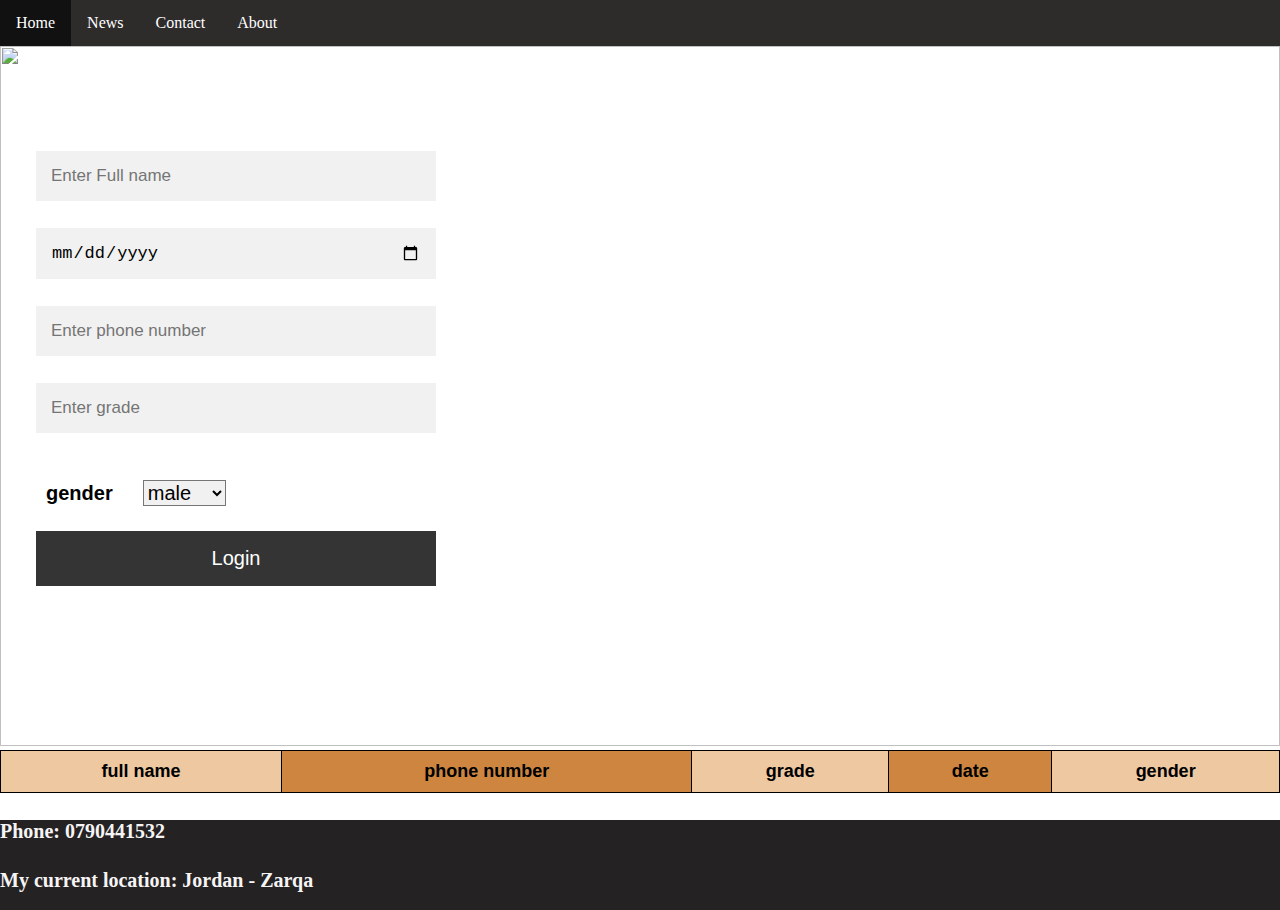
==== index.html @ 1c31a052 "add" ====
<!DOCTYPE html>
<html>
<head>
  <link rel="stylesheet" href="style.css">
<style>
.container1 {
  position: relative;
}

.topleft {
  position: absolute;
  top: 80px;
  left: 16px;
  font-size: 18px;
}
img { 
  margin-top:0px;
  width: 100%;
  height:700px;
  /* opacity: 0.3; */
}
</style>
</head>
<body>
  <header class="row">
 
    <div  class="col-lg-12">
      <ul>
        <li><a class="active" href="#home">Home</a></li>
        <li><a href="#news">News</a></li>
        <li><a href="#contact">Contact</a></li>
        <li><a href="#about">About</a></li>
      </ul>
      
</div>
</header>
<main class="container1">
    <div class="row">
      <div  class="col-lg-12">
    <img src="https://epe.brightspotcdn.com/dims4/default/4cebb97/2147483647/strip/true/crop/516x350+42+0/resize/840x570!/quality/90/?url=https%3A%2F%2Fepe-brightspot.s3.amazonaws.com%2F5f%2Fa2%2F9fa06e6548518027eb95f7e65190%2Fweb-corona-eval-img.jpg">
    <div class="topleft">
  
  
   
        <form action="" id="myForm" class="container">
        
      
        
          <input type="text" placeholder="Enter Full name" name="name" required>
      
          
          <input type="date" placeholder="Enter Date of birth" name="birth" required>
         
          <input type="tel" placeholder="Enter phone number" name="phone" required>
          <input type="number" placeholder="Enter grade" name="grade" min="50" max="100" required>
          
           
          <!--   <label for="Male"><strong>Male</strong></label>
  
          <input type="radio"  id="Male" name="gender" value="male">

          <label for="Female"><strong>Female</strong></label>
            <input type="radio" id="Female" name="gender" value="female"> -->

          <label for="gender" style="font-size: 20px;" class="label"><strong>gender</strong></label>
          <select name="gender" id="gender" name="gender">
              <option value="male">male</option>
              <option value="female">female</option>
            </select>

          <button type="submit" class="btn">Login</button>
        </form>
  </div>
  </div>
  
  
  
  
  <div class="row">
  
    
    
    <div class="col-lg-12">
      
      <!-- <table style="width:100%">
        <tr>
          <th>Full name</th>
          <th>Date of birth</th>
          <th>gender</th>
          <th> phone number</th>
          <th>grade</th>
        
        </tr>
        <tr id="userInput">
  
  </tr>

  </table> -->
  <div id="table">
    <table id="tab" style="width:100%">
        <tr>
            <th class="th">full name</th>
            <th class="th">phone number</th>
            <th class="th">grade</th>
            <th class="th">date</th>
            <th class="th">gender</th>
        </tr>
        <tbody id="tab0">

        </tbody>
    </table>
</div>
 
  
          </div>
        
  </div>
</main>
<footer>
  <div class="row">
    <div class="col-lg-12" style="height:90px;width:100%;background-color: rgb(36, 34, 34);font-size: 20px;margin:0px;">
      <div class="type">
        <h4 style="color: #f7f4f5;">Phone: 0790441532</h4>
  
        <h4 style="color: #f7f4f5;">My current location: Jordan - Zarqa</h4>
  
      </div>
    </div>
</div>



</footer>
</body>
<script src="app.js" ></script>
</html>
---- style.css ----
body {margin:0;}
main{
  height: 100%;
  font-family: Arial, Helvetica, sans-serif;
}
* {
  box-sizing: border-box;
}

ul {
  list-style-type: none;
  margin: 0;
  padding: 0;
  overflow: hidden;
  background-color: #2e2b2b;
}

li {
  float: left;
}

li a {
  display: block;
  color: white;
  text-align: center;
  padding: 14px 16px;
  text-decoration: none;
}

li a:hover {
  background-color: #111;
}
/* end nav */

.container {
  position:absolute;

 
 
 
  padding: 20px;
  
}

/* Full-width input fields */
input[type=number], input[type=date], input[type=tel],[type=text]{
  width:400px;
  padding: 15px;
  margin: 5px 0 22px 0;
  border: none;
  background: #f1f1f1;
  outline: none;
  font-size: 17px;
}

select{
  background: #f1f1f1;
  font-size: 20px;
  outline: none;
  margin:25px;
  
}

/* Set a style for the submit button */
.btn {
  background-color: #1d1f1e;
  color: white;
  padding: 16px 20px;
  border: none;
  cursor: pointer;
  width: 100%;
  opacity: 0.9;
  font-size: 20px;
}

.btn:hover {
  opacity: 1;
}
/* end form */
.topright {
  position: absolute;
  top:80px;
  right:16px;
  font-size: 18px;
}


table, th, td {
  border: 1px solid black;
  border-collapse: collapse;
  font-size:18px;
  padding:10px;
  text-align: center;
 
}

th:nth-child(even),td:nth-child(even) {
  background-color:peru;

}
th:nth-child(odd),td:nth-child(odd) {
  background-color:rgb(237, 200, 161);

}
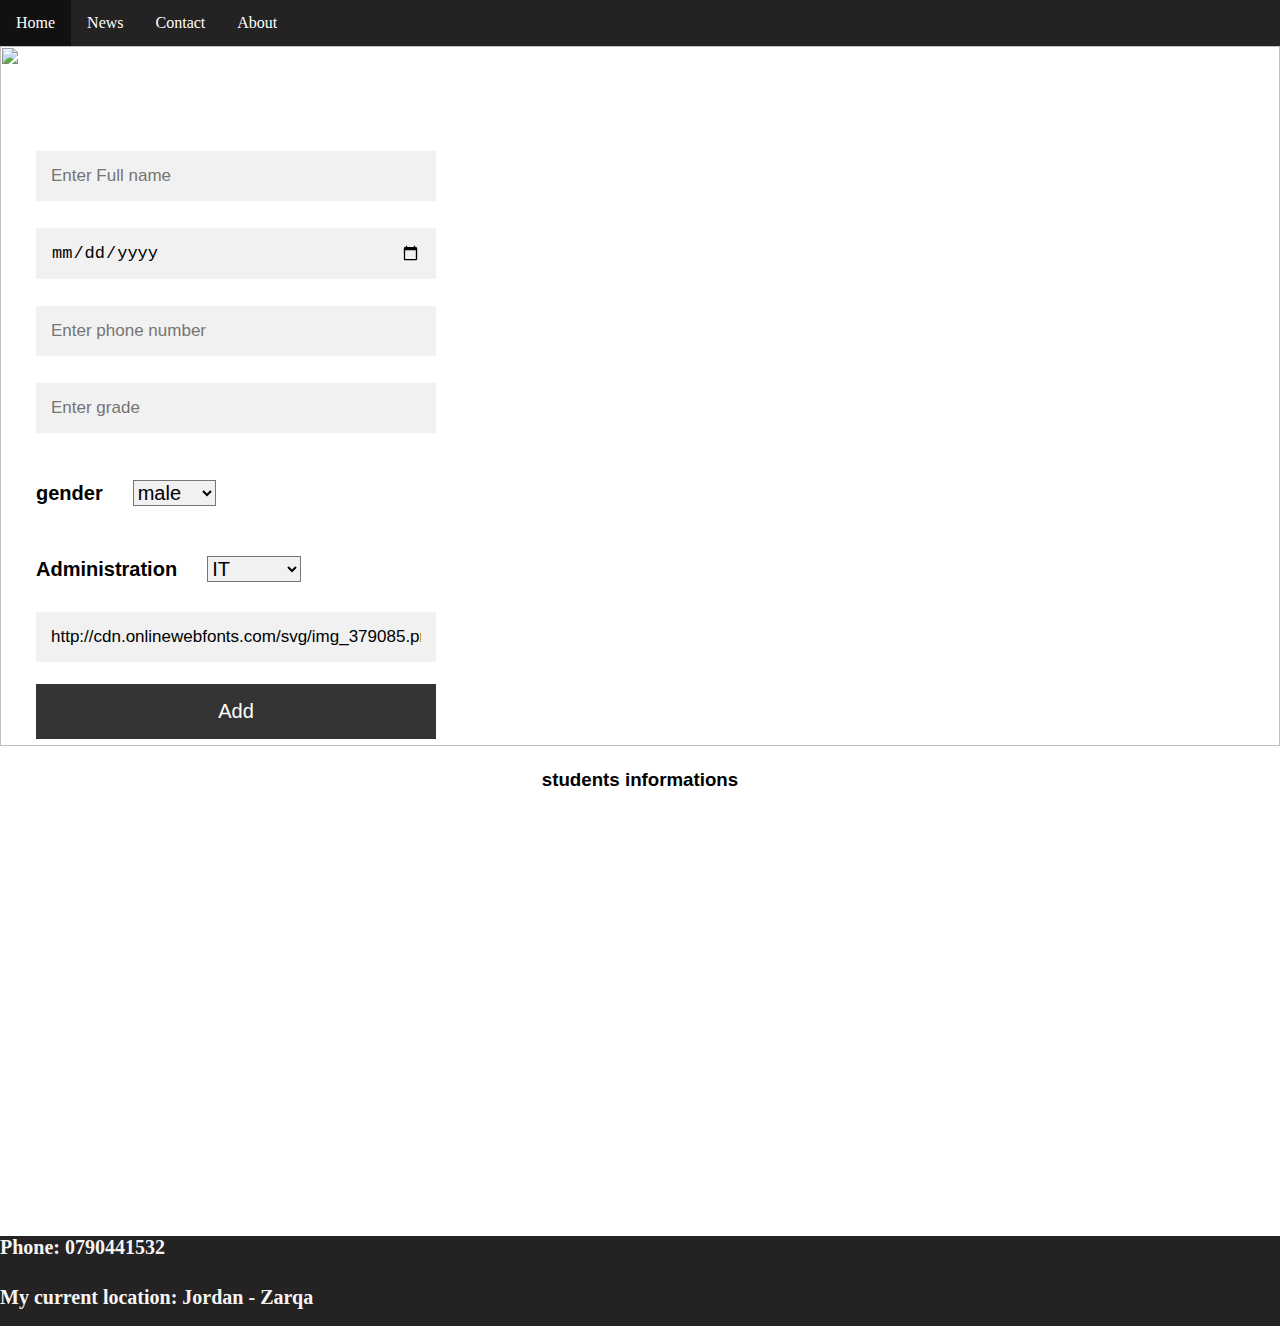
==== commit 8d064288: "add" ====
--- a/index.html
+++ b/index.html
@@ -25,8 +25,8 @@
   <header class="row">
  
     <div  class="col-lg-12">
-      <ul>
-        <li><a class="active" href="#home">Home</a></li>
+      <ul class="nav">
+        <li ><a class="active" href="#home">Home</a></li>
         <li><a href="#news">News</a></li>
         <li><a href="#contact">Contact</a></li>
         <li><a href="#about">About</a></li>
@@ -54,21 +54,29 @@
           <input type="tel" placeholder="Enter phone number" name="phone" required>
           <input type="number" placeholder="Enter grade" name="grade" min="50" max="100" required>
           
-           
-          <!--   <label for="Male"><strong>Male</strong></label>
-  
-          <input type="radio"  id="Male" name="gender" value="male">
-
-          <label for="Female"><strong>Female</strong></label>
-            <input type="radio" id="Female" name="gender" value="female"> -->
+           
+         
 
           <label for="gender" style="font-size: 20px;" class="label"><strong>gender</strong></label>
           <select name="gender" id="gender" name="gender">
               <option value="male">male</option>
               <option value="female">female</option>
             </select>
+            <div>
+            <label for="gender" style="font-size: 20px;" class="label"><strong>Administration</strong></label>
+            <select id="usermajor"  name="usermajor" > 
+          
+              <option value="IT">IT</option>
+              <option value="Science">Science</option>
+              <option value="Art">Art</option>
+              </select>
+            </div>
+              <input id="userimg" name="userimg" value="http://cdn.onlinewebfonts.com/svg/img_379085.png" placeholder="user image src"  type="text" id="category_0" required>
 
-          <button type="submit" class="btn">Login</button>
+          <div class="inputs">
+            <input id="subinput0" type="submit" value="Add" >
+
+        </div>
         </form>
   </div>
   </div>
@@ -81,37 +89,15 @@
     
     
     <div class="col-lg-12">
-      
-      <!-- <table style="width:100%">
-        <tr>
-          <th>Full name</th>
-          <th>Date of birth</th>
-          <th>gender</th>
-          <th> phone number</th>
-          <th>grade</th>
-        
-        </tr>
-        <tr id="userInput">
+      <div class="WelcomeContainer">
+        <h3>students informations</h3>
+       </div>
   
-  </tr>
-
-  </table> -->
-  <div id="table">
-    <table id="tab" style="width:100%">
-        <tr>
-            <th class="th">full name</th>
-            <th class="th">phone number</th>
-            <th class="th">grade</th>
-            <th class="th">date</th>
-            <th class="th">gender</th>
-        </tr>
-        <tbody id="tab0">
-
-        </tbody>
-    </table>
-</div>
- 
+  <div style="min-height: 25rem;">
   
+    <div id="student_card">
+  
+    
           </div>
         
   </div>
--- a/style.css
+++ b/style.css
@@ -1,4 +1,3 @@
-
 body {margin:0;}
 main{
   height: 100%;
@@ -8,19 +7,20 @@
   box-sizing: border-box;
 }
 
-ul {
+.nav {
   list-style-type: none;
   margin: 0;
   padding: 0;
   overflow: hidden;
-  background-color: #2e2b2b;
+  background-color: #242222;
 }
 
-li {
+
+.nav li{
   float: left;
+
 }
-
-li a {
+.nav li a {
   display: block;
   color: white;
   text-align: center;
@@ -28,7 +28,7 @@
   text-decoration: none;
 }
 
-li a:hover {
+.nav li a:hover {
   background-color: #111;
 }
 /* end nav */
@@ -63,7 +63,7 @@
 }
 
 /* Set a style for the submit button */
-.btn {
+#subinput0{
   background-color: #1d1f1e;
   color: white;
   padding: 16px 20px;
@@ -86,7 +86,7 @@
 }
 
 
-table, th, td {
+/* table, th, td {
   border: 1px solid black;
   border-collapse: collapse;
   font-size:18px;
@@ -102,5 +102,85 @@
 th:nth-child(odd),td:nth-child(odd) {
   background-color:rgb(237, 200, 161);
 
+} */
+
+.card {
+  box-shadow: 0 4px 8px 0 rgba(0,0,0,0.2);
+  transition: 0.3s;
+  width:300px;
+ margin-left: 300px;
 }
 
+.card:hover {
+  box-shadow: 0 8px 16px 0 rgba(0,0,0,0.2);
+}
+
+.container3 {
+  padding: 2px 16px;
+}
+
+.WelcomeContainer h2,h3{
+  text-align: center;
+ }
+ #logo_image{
+  border: 1px solid rgb(242, 247, 247);;
+  border-radius: 50%;
+
+}
+
+#student_card{
+  display: grid;
+  grid-template-columns: repeat(3,1fr);
+  grid-auto-rows: minmax(100px,auto);
+  grid-gap: 10px;
+  justify-items: center;
+  align-items: center;
+}
+#student_card div{
+display: flex;
+flex-direction: column;
+align-items: center;
+justify-content: center;
+background:rgb(179, 134, 77);
+padding: 0.5rem;
+border: 1px solid #080808;
+border-radius: 0.5rem;
+font-size: 20px;
+}
+#student_card div img{
+  width: 100px;
+  height: 100px;
+}
+
+ul {
+  list-style-type: none;
+}
+
+@media (max-width: 1000px) {
+  .inputs{
+     flex-direction: column;
+  } 
+
+
+  input{
+      width: 70%;
+      height: 10%;
+      margin-bottom: 5px;
+      }
+       input,select{
+      width: 71%;
+      height: 10%;
+      margin-bottom: 5px;
+      }
+
+
+   
+      #student_card{
+        
+          grid-template-columns: repeat(2,1fr);
+      
+      }
+     
+
+    
+}
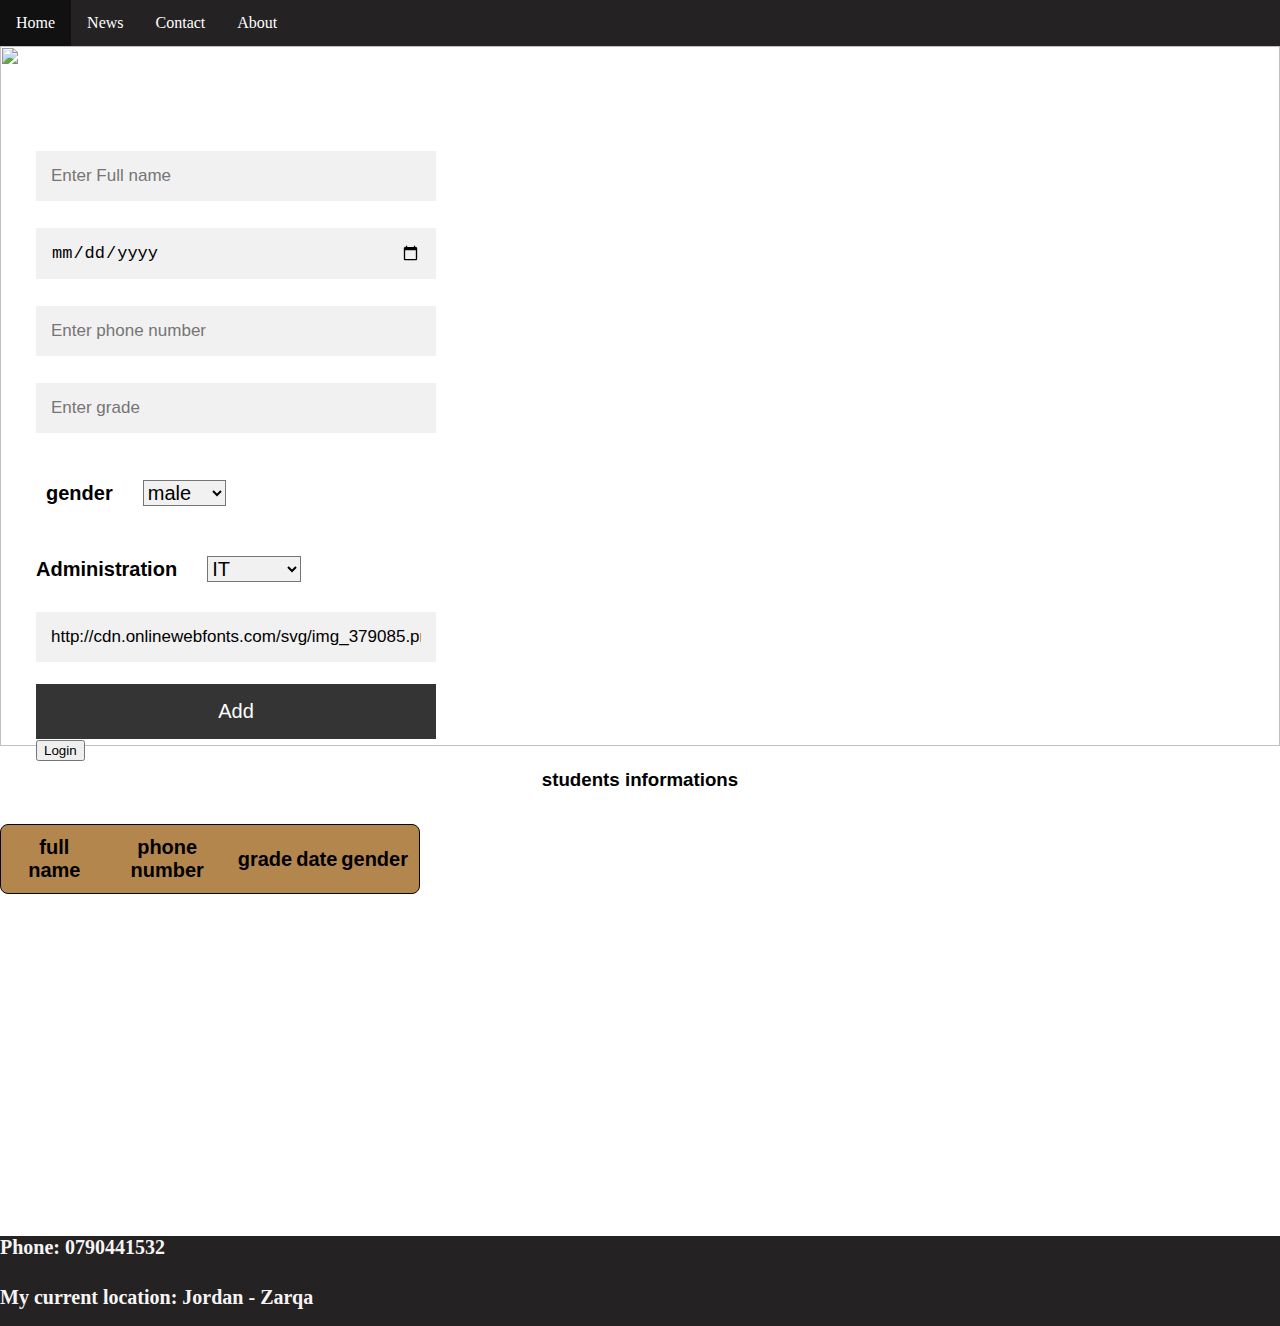
==== commit 831e7649: "Merge branch 'main' into constructorTask" ====
--- a/index.html
+++ b/index.html
@@ -25,8 +25,10 @@
   <header class="row">
  
     <div  class="col-lg-12">
+
       <ul class="nav">
         <li ><a class="active" href="#home">Home</a></li>
+
         <li><a href="#news">News</a></li>
         <li><a href="#contact">Contact</a></li>
         <li><a href="#about">About</a></li>
@@ -53,15 +55,26 @@
          
           <input type="tel" placeholder="Enter phone number" name="phone" required>
           <input type="number" placeholder="Enter grade" name="grade" min="50" max="100" required>
-          
-           
+       
+   
          
+         
+
+           
+          <!--   <label for="Male"><strong>Male</strong></label>
+  
+          <input type="radio"  id="Male" name="gender" value="male">
+
+          <label for="Female"><strong>Female</strong></label>
+            <input type="radio" id="Female" name="gender" value="female"> -->
+
 
           <label for="gender" style="font-size: 20px;" class="label"><strong>gender</strong></label>
           <select name="gender" id="gender" name="gender">
               <option value="male">male</option>
               <option value="female">female</option>
             </select>
+
             <div>
             <label for="gender" style="font-size: 20px;" class="label"><strong>Administration</strong></label>
             <select id="usermajor"  name="usermajor" > 
@@ -77,6 +90,10 @@
             <input id="subinput0" type="submit" value="Add" >
 
         </div>
+
+
+          <button type="submit" class="btn">Login</button>
+
         </form>
   </div>
   </div>
@@ -89,6 +106,7 @@
     
     
     <div class="col-lg-12">
+
       <div class="WelcomeContainer">
         <h3>students informations</h3>
        </div>
@@ -98,6 +116,39 @@
     <div id="student_card">
   
     
+
+      
+      <!-- <table style="width:100%">
+        <tr>
+          <th>Full name</th>
+          <th>Date of birth</th>
+          <th>gender</th>
+          <th> phone number</th>
+          <th>grade</th>
+        
+        </tr>
+        <tr id="userInput">
+  
+  </tr>
+
+  </table> -->
+  <div id="table">
+    <table id="tab" style="width:100%">
+        <tr>
+            <th class="th">full name</th>
+            <th class="th">phone number</th>
+            <th class="th">grade</th>
+            <th class="th">date</th>
+            <th class="th">gender</th>
+        </tr>
+        <tbody id="tab0">
+
+        </tbody>
+    </table>
+</div>
+ 
+  
+
           </div>
         
   </div>
--- a/style.css
+++ b/style.css
@@ -8,6 +8,7 @@
 }
 
 .nav {
+
   list-style-type: none;
   margin: 0;
   padding: 0;
@@ -21,6 +22,7 @@
 
 }
 .nav li a {
+
   display: block;
   color: white;
   text-align: center;
@@ -64,6 +66,7 @@
 
 /* Set a style for the submit button */
 #subinput0{
+
   background-color: #1d1f1e;
   color: white;
   padding: 16px 20px;
@@ -87,6 +90,7 @@
 
 
 /* table, th, td {
+
   border: 1px solid black;
   border-collapse: collapse;
   font-size:18px;
@@ -184,3 +188,4 @@
 
     
 }
+
